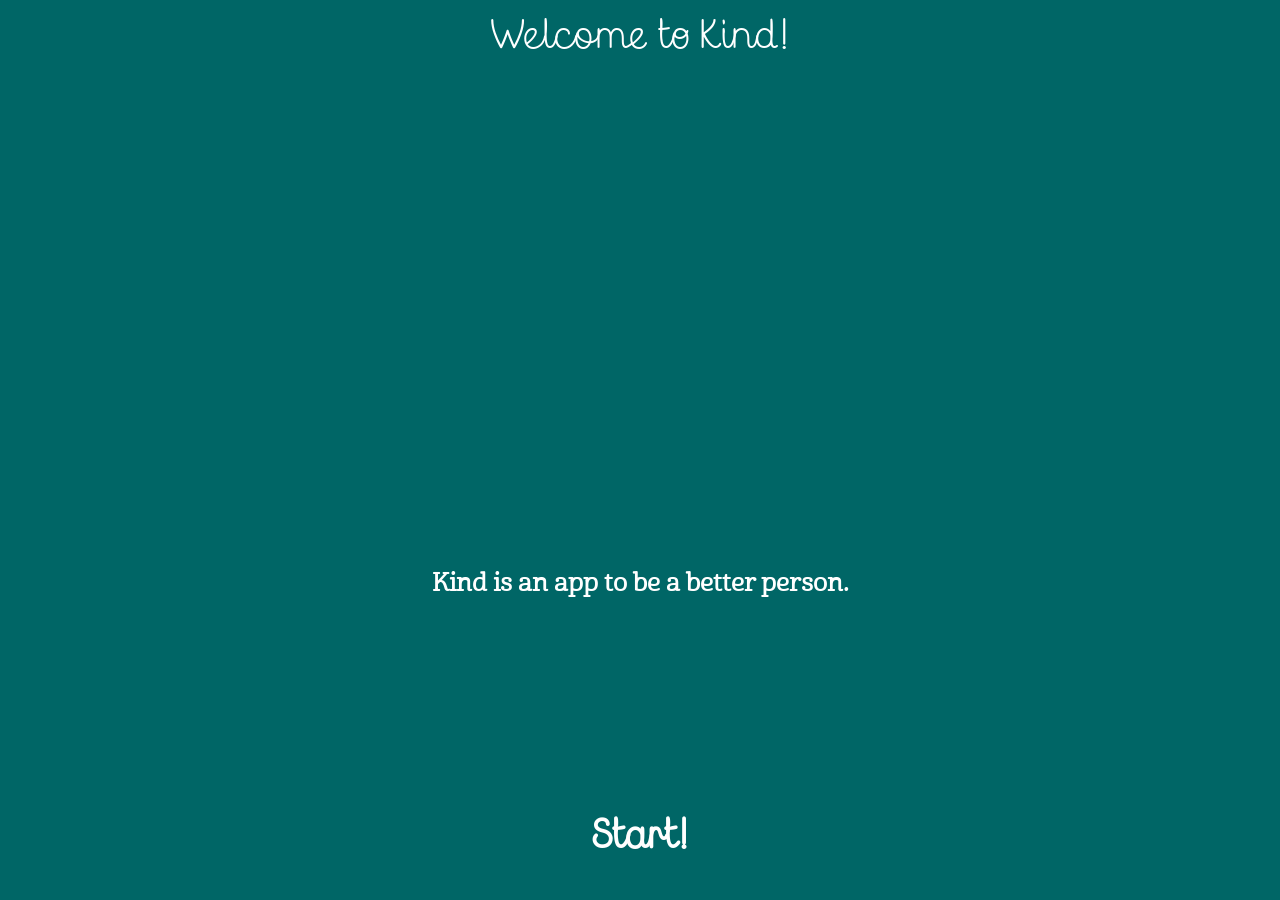
==== Kind/www/index.html @ f3af145a "Kind app" ====
<!DOCTYPE html>
<!--
    Copyright (c) 2012-2014 Adobe Systems Incorporated. All rights reserved.

    Licensed to the Apache Software Foundation (ASF) under one
    or more contributor license agreements.  See the NOTICE file
    distributed with this work for additional information
    regarding copyright ownership.  The ASF licenses this file
    to you under the Apache License, Version 2.0 (the
    "License"); you may not use this file except in compliance
    with the License.  You may obtain a copy of the License at

    http://www.apache.org/licenses/LICENSE-2.0

    Unless required by applicable law or agreed to in writing,
    software distributed under the License is distributed on an
    "AS IS" BASIS, WITHOUT WARRANTIES OR CONDITIONS OF ANY
     KIND, either express or implied.  See the License for the
    specific language governing permissions and limitations
    under the License.
-->
<html>
    <head>
        <meta charset="utf-8" />
        <meta name="format-detection" content="telephone=no" />
        <meta name="msapplication-tap-highlight" content="no" />
        
        <!-- WARNING: for iOS 7, remove the width=device-width and height=device-height attributes. See https://issues.apache.org/jira/browse/CB-4323 -->
        <meta name="viewport" content="user-scalable=no, initial-scale=1, maximum-scale=1, minimum-scale=1, target-densitydpi=device-dpi" />
        <link rel="stylesheet" type="text/css" href="css/index.css" />
		<link rel="stylesheet" type="text/css" href="css/theme.css" />
        <link rel="stylesheet" type="text/css" href="css/experience.css" />
<link rel="stylesheet" type="text/css" href="fonts/MyFontsWebfontsKit.css">

		 <script type="text/javascript" src="js/jQuery/base.js"></script>
        <script type="text/javascript" src="js/ratchet.js"></script>
        <script type="text/javascript" src="js/sound.js"></script>

        <title>Kind</title>
    </head>
    <body>
    
    <audio id = "panelSound">
	<source src="panel.mp3"></source>
	</audio>
    
    <audio id = "movingSound">
	<source src="moving.mp3"></source>
	</audio>

    <audio id = "newlevelSound">
	<source src="newlevel.wav"></source>
	</audio>
    
       <section id = "welcome">
		<h1 class="thetitle2 CursiveScript" style = "width: 100%; text-align: center;">Welcome to Kind!</h1>
		<h3 class="supremer">Kind is an app to be a better person.</h3>
          <h3 class="buttOn levelpassinggroup nextnavigator" id = "mnBtn">Start!</h3>

   </section>

   <section class = "rn" id = "registration">
		<h1 class="thetitle2 CursiveScript" style = "width: 100%; text-align: center;">What's your name?</h1>
<br>
<br>
<br>        
        <form id="formal">
        <input type = "text" id = "username"/>
        <h3 class="buttOn levelpassinggroup nextnavigator" id = "go">Next!</h3>
  </form>

   </section>
      <section class = "rn" id = "tutorial">
		<h1>Tutorial!</h1>
        

   </section>
      <section class = "rn" id = "nowgogo">
		<h1>Register!</h1>

   </section>
   
   
   
   
   
   <!------------------------------------------------------------------------------------------------------------------------------------------------>
   <!------------------------------------------------------------------------------------------------------------------------------------------------>
   <!------------------------------------------------------------------------------------------------------------------------------------------------>
   
   
   
   
   <section id = "theaddingcentral" >
        	<h1 class="thetitlo CursiveScript levelpassinggroup" id = "saymeit"> New activity!  <acronym class="icon icon-close" id = "cancelAddProcess"></acronym>
</h1>
		<div id = "textfields">

        <form id = "former">
        	<span style="margin: 0 0 0 20px; ">Title:</span> <input type = "text" id = "actitle" width="75%" maxlength = "20">
        	<span style="margin: 0 0 0 20px; ">Description:</span> <textarea type = "text" id = "actdescription" style = "height: 60px !important;" size = "52" maxlength = "52"></textarea>
        	<span style="margin: 0 0 0 20px; ">Inspiration (optional):</span> <textarea type = "text" id = "actinspiration" style = "height: 90px !important;" size = "78" maxlength = "78"></textarea>
        </form>
                <h3 class = "buttOn levelpassinggroup" id ="nextAddProcessContainer" ><acronym id = "nextAddProcess">Next!</acronym></h3>
        
        </div>
        
        <div id="smiledecider">
             <h1 class="Cabrito-NorReg levelpassinggroup" id = "boson"><b id = "numa"></b> Smiles!</h1>
            <div id = "rangecentrer"><input type="range" min="2" max="50" value="2" id="range" step="1"/>        </div>   
                            <h3 class = "buttOn levelpassinggroup" id ="nextAddProcessContainer" ><acronym id = "bextAddProcess">Next!</acronym></h3>
 
        </div>
        <div id="confirmer">
        	<h4 class = "levelpassinggroup textoflevelpassingo Cabrito" id = "titleconfirmer">You're now on the next level of kindness!</h4>
            <h4 class = "levelpassinggroup textoflevelpassingo Cabrito" id = "descriptionconfirmer">You're now on the next level of kindness!</h4>
            <h4 class = "levelpassinggroup textoflevelpassingo Cabrito" id = "inspirationconfirmer">You're now on the next level of kindness!</h4>
            <h4 class = "levelpassinggroup textoflevelpassingo Cabrito" id = "smileconfirmer">You're now on the next level of kindness!</h4>
                <h3 class = "buttOn levelpassinggroup" id ="nextAddProcessContainer" ><acronym id = "savethisactivity">Go!</acronym></h3>

        </div>

    </section>
   <section id = "addnewbefo" >
    
    <!-- ^^^^^^^^^^^^^^^^^^^^^^^^^^^^^^^^^^^^^^^^^ -->
                    <div class="slide">
        	<div class = "spcontainer">

    
    <span class = "headinger panelo CursiveScript">A new activity</span></div>

  <div class = "fixeds">
    <span class="headinger for Cabrito-NorReg" id = "forer1">for a cool <b>Santiago</b></span>
    <div id = "progress1">
    <div id="bar1"></div>
    </div>
    <div id = "smilecounter1" class = "Cabrito-NorReg"><div id = "theofirst1">59 of 70 Smiles</div><div id = "theosecond1">Level 5</div></div>
    </div>
    
    
    
    
    
                <div class="space"></div>
            <div class="contentto"  id = "b">
<!--
<h3 class="buttOn makeMyDay"><span class = "makeMyDayInsider CursiveScript" >+ Add new!</span></h3>
 -->
            </div>
            </div>
            </div>
    
  
    
    
    
    
</section>
   <section id = "changeactivitybefo" >
    
    <!-- ^^^^^^^^^^^^^^^^^^^^^^^^^^^^^^^^^^^^^^^^^ -->
                    <div class="slide">
        	<div class = "spcontainer" id = "fifi">

    
    <span class = "headinger panelo CursiveScript">Be kind</span></div>

  <div class = "fixeds">
    <span class="headinger for Cabrito-NorReg" id = "forer3">for a cool <b>Santiago</b></span>
    <div id = "progress3">
    <div id="bar3"></div>
    </div>
    <div id = "smilecounter3" class = "Cabrito-NorReg"><div id = "theofirst3">59 of 70 Smiles</div><div id = "theosecond3">Level 5</div></div>
    </div>
    
    
    
    
    
                <div class="space"></div>
            <div class="contentto"  id = "aS">
<!--
<h3 class="buttOn makeMyDay"><span class = "makeMyDayInsider CursiveScript" >+ Add new!</span></h3>
 -->
            </div>
            </div>
            </div>
    
  
    
    
    
    
</section>

   <!--
   <section class = "rn" id = "newactivity">


   </section>
   -->
   <section class = "activityDO" id = "activityDO"  >
        <div>
        
        <h3 class="thetitle2 CursiveScript levelpassinggroup" id = "ttitle">Have you smiled?</h3>
        
        <h4 class = "levelpassinggroup textoflevelpassing Cabrito" id = "tinsiration"><i>A smile is a pile!</i> Smile to the next person you see!</h4>
        <h3 class = "buttOn levelpassinggroup" id = "yesimdone">Yes!</h3>
        <h3 class = "buttOn levelpassinggroup" id = "justcancel">cancel</h3>
        
        </div>

   </section>

<section class="freshsmiles" id = "freshsmiles">

<h3 class="thetitle CursiveScript levelpassinggroup" id = "smilesjustearnt"></h3>
<h4 class = "levelpassinggroup textoflevelpassing Cabrito" id = "thesmileinspiration"></h4>

<h3 class = "buttOn ok" id = "ok">Ok!</h3>

</section>
<section class="smiler" id="smiler" style=" height: 100%; width: 100%; position: absolute; top: 0;">





<div id = "levelpassedcontainter">

<div id = "congratulationsover-levelpassing" >

<h3 class="thetitle CursiveScript levelpassinggroup">Congratulations!</h3>

<h4 class = "levelpassinggroup textoflevelpassing Cabrito">You're now on the next level of kindness!</h4>
<h3 class = "buttOn levelpassinggroup nextnavigator">Next!</h3>

</div>


<div id = "content-levelpassing">
<h3 class="thetitle CursiveScript levelpassinggroup" id = "thelevelidentifier"></h3>
<h4 class = "levelpassinggroup textoflevelpassing Cabrito" id = "theonequote"></h4>
<div id="colorsoflevelpassing">
    <div class="colore" id = "colore1"></div>
    <div class="colore" id = "colore2"></div>
    <div class="colore" id = "colore3"></div>
    <div class="colore"id = "colore4"></div>
</div>
<h3 class = "buttOn levelpassinggroup nextnavigator">Go!</h3>
</div>

</div>







</section>
<section class="content" id = "mainApp">

   
   
   
   
   
   
   
   
<div id="main">
<div class="slider" id = "slider">
<div class="slide-group">
        <div class="slide" >
        	<div class = "spcontainer" id= "aP">
            
            <span class = "headinger panel CursiveScript" >Be kind</span></div>
            <div class="space"></div>
            <div class="contentt" id = "a">
            
            
            	<div class = "centregus">
                <div class="titleSpace">
             	<h1 class="Cabrito-NorReg Acttt"><span class = "ActttInsider" id = "offActivity">Share an<br>anecdote.</span></h1>
          		<h3 class="Cabrito-NorReg Smilesss"><span class = "SmilesssInsider">for <b class = "number" id = "offNumber">14</b> Smiles</span></h3>
                </div>
                <div class = "actionButtons">
            
				<h3 class = "buttOn" id = "doThisActivity"><span class = "doThisActivityInsider" id = "doThisActivityOffline">Do this!</span></h3>
               				<h3 class = "buttOn changeActivity"><span class= "changeActivityInsider" id = ""><label id="changeActivityOffline">other</label></span></h3>

            	</div>
            	</div>
            
            </div>

       
		</div>
                <div class="slide">
        	<div class = "spcontainer">
            
            <span class = "headinger panelo CursiveScript">A new activity</span></div>
            <div class="space"></div>
            <div class="contentt"  id = "b2">

<h3 class="buttOn makeMyDay"><span class = "makeMyDayInsider CursiveScript" id = "adder">+ Add new!</span></h3>
            </div>
            </div>

                <div class="slide" >
        	<div class = "spcontainer" id = "dP">
            
            <span class = "headinger panelo CursiveScript">A kind quote</span></div>
            <div class="space"></div>
            <div class="contentt" id = "c">
            	<div class = "centregus">
				<div class="quotings Cabrito-NorReg" id = "quotings"></div>
				<div class="author Cabrito-NorReg alignright" id = "author">- J.K Rowling XIV</div>
		


            </div>
            </div>

       
		</div>
        
            </div>
</div>
</div>


 <div class = "fixeds">
    <span class="headinger for Cabrito-NorReg" id = "forer2">for a cool <b>Santiago</b></span>
    <div id = "progress2">
    <div id="bar2"></div>
    </div>
    <div id = "smilecounter2" class = "Cabrito-NorReg"><div id = "theofirst2">59 of 70 Smiles</div><div id="theosecond2">Level 5</div></div>
    </div>
    
    
    
    
    
    
    
    
    
    
    
</section>

        <script type="text/javascript" src="cordova.js"></script>
        <script type="text/javascript" src="js/index.js"></script><script type="text/javascript">
            app.initialize();
        </script>
    </body>
</html>
---- Kind/www/css/index.css ----
html{
 -webkit-touch-callout: none;
    -webkit-user-select: none;
    -khtml-user-select: none;
    -moz-user-select: none;
    -ms-user-select: none;
    user-select: none;
	word-wrap: break-word;


}
body{
	width: 100%;
	height: 100%;
	overflow: hidden;
}
.supremer{
	margin-top: 40%;
	text-align: center;
	font-size: 25px;
	font-weight: bold;
	font-family: Cabrito-NorReg;
}
.levelpassinggroup{
	text-align:center;
	font-size: 20px;
}

.CursiveScriptLight { 
	font-family: CursiveScriptLight;
	font-weight: normal;
	font-style: normal;
}
.CursiveScript { 
	font-family: CursiveScript;
	font-weight: normal;
	font-style: normal;
}
.Cabrito-NorReg { 
	font-family: Cabrito-NorReg;
	font-weight: normal;
	font-style: normal;
}
.textoflevelpassing{
	margin-top: 15%;
	font-size: 30px;
	font-weight: bold;
		font-family: Cabrito-NorReg;
}
.textoflevelpassingo{
	margin-top: 17%;
	font-size: 20px;
	font-weight: bold;
		font-family: Cabrito-NorReg;
}
#tinsiration{
	margin-top: 10%;
	font-size: 25px;
}
.colore{
	display: inline-block;
	width: 60px;
	height: 60px;
	margin: 0 8px;
	margin-top:  30px;
	border-radius: 35px;
	border: 3px solid white;
}
#colorsoflevelpassing{
	width: 100%;
	height: 160px;
}
#thelevelidentifier{
	font-size: 75px;
}
.nextnavigator, .ok{
	position: absolute;
	bottom: 30px;
	width: 100%;
	font-size: 40px !important;
	text-align: center;
	padding-top: 10px;
}
#yesimdone{
	position: absolute;
	bottom: 85px;
	width: 100%;
	font-size: 65px;
	text-align: center;
	padding-top: 10px;
	margin-bottom: 10px;
}
#justcancel{
	position: absolute;
	bottom: 30px;
	width: 100%;
	font-size: 40px;
	text-align: center;
	padding-top: 10px;

}
.thetitle{
	/* padding-top: 3px; */
	font-size: 40px;
	padding-top: 28px;
}
#boson{
	font-size: 60px;
	width: 100%;
	margin: 0 auto;
	position: absolute;
	top: 40%;
}
::-webkit-input-placeholder { /* WebKit browsers */
    color:    black;
}
.thetitlo{
	padding-top: 3px;
	font-size: 30px;
	margin-top: 0;
	padding-top: 20px;
}
#former{
	margin-top: 20px;
}
#nextAddProcessContainer{
	position: absolute;
	bottom: 40px;
display: block;
	width: 100%;
	margin: 0 auto;
	
}
#nextAddProcess, #bextAddProcess, #savethisactivity{
		font-size: 30px;

}
#rangecentrer{
	position: absolute;
	text-align: center;
	width: 90%;
	margin: 0 auto !important;
	bottom: 20%;
}
#range{
}
.thetitle2{
	/* padding-top: 3px;*/
	font-size: 40px;
	padding-top: 20px;
}
#smilesjustearnt{
	padding-top:5%;
	font-size: 60px; 
}
#thesmileinspiration{
		margin-top: 40%;
	font-size: 30px;
}
/********************************!!!!****************************************/
.titleSpace{
	position: absolute;
	width: 100%;
	top: 38%;
	}

.buttOn{
	font-family: CursiveScript;
	font-size: 18px;
}
.changeActivity{
	margin-top:11px;
}
span{
	display: block;
}
footer{
	text-align: center;
	width: 100%;
	height: 10%;
	border-top: solid #999 1px;
	position: absolute;
	bottom: 0;
	background: white;
}
.headinger{
	font-size: 26px;
	text-align: center;
	z-index: 10;
	margin: 5px 0;
}
.hea{
	font-size: 30px;
	text-align: center;
	z-index: 10;
	margin: 5px 0;
	line-height: 100%;
}

.for{
	/* font-style: italic; */
	  line-height: 100%;
}
#leveldescriptor{
	width: 70%;
	height: 120px;
	background: lightgreen;
	margin-top:10%;
	margin: 0 auto;
}
.panel{
	padding-top: 10px;
	font-weight: bold;
	font-size:33px;

}
.panelo{
	padding-top: 10px;
	font-weight: bold;
	font-size:33px;
}
#aP{
	background: #FFF;
	position:absolute;
	right: 0;
	width: 492px;
}
.alignleft {
	float: left;
}
.alignright {
	float: right;
}

#quotings{
	font-size: 23px;
	width: 100%;
	text-align: center;
	margin-top: 13%;
	line-height: 100%;
	font-style: italic;
}
.panel{
	padding-left: 35%;
}
#author{
	margin: 46px 0 0 0;
	font-size: 20px;
}
#dP{
	background: #FFF;
	width: 500px;
	border-top: solid 2px #fff;
}
#dP .panelo{
	padding-right: 35%;
}


#progress1, #progress2, #progress3{
	width: 100%;
	height: 30px;
	background: lightgray; 
}
.spcontainer{
	height: 10%;
	background: white;
		font-family: Cabrito-NorReg;

}
#bar1, #bar2, #bar3{
	width: 80.8%;
	height: 100%;
	border-radius: 0 100px 100px 0;
}
#main{
	width: 100%;
	height: 100%;
}
.slide{
}
.slider, .slide-group, .slide{
	    display: block;
    vertical-align: top;

		width: 100%;
		height: 100%;
		background: white;
}
.space{
width: 100%;
height: 19%;
background: white;
}
.contentt{
	padding-top: 35px;
	height: 72%;
	width : 100%;
}
.contentto{
	position: absolute;
	z-index: 3;
	bottom: 0;
	
	height: 68.3%; /* 69% */
	
	width : 100%;
}
#cancelAddProcess{
	font-size: 20px;
}
#theaddingcentral, #activityDO, #freshsmiles{
	width: 100%;
	height: 100%;
}
#activityDO, #freshsmiles{
	/* margin-top: -24px !important;*/
}
#a{
	height: 100%;
}

#forer{
}
#bar{
}
#a{
}
#b{
	}
#c{
}
#d{
		
}
.f{
	font-size: 15px;
}
#ACT{
	font-size: 40px;
}

.fixeds{
	z-index: 1;
position: absolute;
display: block;
text-align: center;
width: 100%;
top: 8.7%;
background: white;
height: 22%;
}  
input[type="text"], textarea{
	background-color: inherit !important;
	width: 90% !important;
	margin:0 auto 20px auto !important;
	display: block;
}
#smilecounter1,#smilecounter2,#smilecounter3, #levelcounter{
	padding: 11px;
	font-size:19px;
}

#mainApp, #nointernet, #registration, #welcome, #smiler, #activityDO, #addnewbefo, #changeactivitybefo{
	display: none;
}
#welcome, #registration{
	width: 100%;
	height: 100%;
}

#welcome{
	
	background: #066;
	color: white;
}
#registration{
	background: brown;
	color: white;
}
#theaddingcentral{
position: absolute;
top: 0;
width: 100%;
height: 100%;
}
#textfields{

}
h1{
	font-size: 2em;
}
.Acttt{
	position: absolute;
	top: 37%;
	width: 100%;
	
      min-height:100px;
	
} .ActttInsider{
	margin: 0 auto;
	font-weight: bold;
	padding-top: 2px;
	text-align:center;
	
}

.Smilesss{
	position: absolute;
		width: 100%;
	top: 78px;
	padding-top: 2px;
	
} .SmilesssInsider{
	margin: 0 auto;
		padding-top: 2px;

	text-align: center;

}
.makeMyDay{
	position: absolute;
	width: 100%;
	top: 60%;

} .makeMyDayInsider{
	margin: 0 auto;
	text-align: center;
		font-size: 46px;
}
.newActivity{
	position: absolute;
	width: 100%;
	top: 40%;

} .newActivityInsider{
	margin: 0 auto;
	text-align: center;
		font-size: 35px;
}
.manage{
	position: absolute;
	width: 100%;
	top: 55%;

} .manageInsider{
	margin: 0 auto;
	text-align: center;
		font-size: 35px;
}
.settings{
	position: absolute;
	width: 100%;
	top: 70%;

} .settingsInsider{
	margin: 0 auto;
	text-align: center;
		font-size: 35px;
}
.howto{
	position: absolute;
	width: 100%;
	top: 85%;

} .howtoInsider{
	margin: 0 auto;
	text-align: center;
		font-size: 35px;
}

.savedActs{
	position: absolute;
	width: 100%;
	bottom: 3%;

} .savedActsInsider{
	margin: 0 auto;
	text-align: center;
		font-size: 27px;
}
.slide{
	word-wrap: break-word;
}
.icono{
	height: 70px;
	width: 70px;
	text-align: center;
	font-size: 50px;
	border: solid #000 1px;
	border-radius: 50%;
	position: relative;

}
.a{
	left: 100px;
}
#theButtonArea{
	width: 500px;
	height: 500px;
}
.div{  
	margin: auto;
}
/********************************!!!!****************************************/
.actionButtons{
	position: absolute;
	bottom: 7%;
	width: 100%;
	text-align:center;
}
.doThisActivityInsider{
	font-size: 45px;
	margin: 0 auto;
	
	padding-bottom: 15px;

}

.changeActivityInsider{
		font-size: 39px;
		margin: 0 auto;

}
input[type="range"]{
	-webkit-appearance: none;
    background: #b8b7b8;
    width: 200px;
    height: 4px;
    border-radius: 4px;
    position: relative;
    background-image: -webkit-gradient(
        linear,
        left top,
        right top,
        color-stop(0.2, #007aff),
        color-stop(0.2, #b8b7b8)
    );
}

input[type="range"]::-webkit-slider-thumb{
	-webkit-appearance: none;
	background-color: #666;
	width: 20px;
	height: 20px;
	border-radius: 50%;
	background: #fff;
	box-shadow: 0px 2px 4px rgba(0,0,0,.2);
  cursor: pointer;
}
---- Kind/www/css/theme.css ----
/*!
 * =====================================================
 * Ratchet v2.0.2 (http://goratchet.com)
 * Copyright 2014 Connor Sears
 * Licensed under MIT (https://github.com/twbs/ratchet/blob/master/LICENSE)
 *
 * v2.0.2 designed by @connors.
 * =====================================================
 */

/*! normalize.css v3.0.1 | MIT License | git.io/normalize */
html {
  font-family: sans-serif;
  -webkit-text-size-adjust: 100%;
      -ms-text-size-adjust: 100%;
}

body {
  margin: 0;
}

article,
aside,
details,
figcaption,
figure,
footer,
header,
hgroup,
main,
nav,
section,
summary {
  display: block;
}

audio,
canvas,
progress,
video {
  display: inline-block;
  vertical-align: baseline;
}

audio:not([controls]) {
  display: none;
  height: 0;
}

[hidden],
template {
  display: none;
}

a {
  background: transparent;
}

a:active,
a:hover {
  outline: 0;
}

abbr[title] {
  border-bottom: 1px dotted;
}

b,
strong {
  font-weight: bold;
}

dfn {
  font-style: italic;
}

h1 {
  margin: .67em 0;
  font-size: 2em;
}

mark {
  color: #000;
  background: #ff0;
}

small {
  font-size: 80%;
}

sub,
sup {
  position: relative;
  font-size: 75%;
  line-height: 0;
  vertical-align: baseline;
}

sup {
  top: -.5em;
}

sub {
  bottom: -.25em;
}

img {
  border: 0;
}

svg:not(:root) {
  overflow: hidden;
}

figure {
  margin: 1em 40px;
}

hr {
  height: 0;
  -moz-box-sizing: content-box;
       box-sizing: content-box;
}

pre {
  overflow: auto;
}

code,
kbd,
pre,
samp {
  font-family: monospace, monospace;
  font-size: 1em;
}

button,
input,
optgroup,
select,
textarea {
  margin: 0;
  font: inherit;
  color: inherit;
}

button {
  overflow: visible;
}

button,
select {
  text-transform: none;
}

button,
html input[type="button"],
input[type="reset"],
input[type="submit"] {
  -webkit-appearance: button;
  cursor: pointer;
}

button[disabled],
html input[disabled] {
  cursor: default;
}

button::-moz-focus-inner,
input::-moz-focus-inner {
  padding: 0;
  border: 0;
}

input {
  line-height: normal;
}

input[type="checkbox"],
input[type="radio"] {
  box-sizing: border-box;
  padding: 0;
}

input[type="number"]::-webkit-inner-spin-button,
input[type="number"]::-webkit-outer-spin-button {
  height: auto;
}

input[type="search"] {
  -webkit-box-sizing: content-box;
     -moz-box-sizing: content-box;
          box-sizing: content-box;
  -webkit-appearance: textfield;
}

input[type="search"]::-webkit-search-cancel-button,
input[type="search"]::-webkit-search-decoration {
  -webkit-appearance: none;
}

fieldset {
  padding: .35em .625em .75em;
  margin: 0 2px;
  border: 1px solid #c0c0c0;
}

legend {
  padding: 0;
  border: 0;
}

textarea {
  overflow: auto;
}

optgroup {
  font-weight: bold;
}

table {
  border-spacing: 0;
  border-collapse: collapse;
}

td,
th {
  padding: 0;
}

* {
  -webkit-box-sizing: border-box;
     -moz-box-sizing: border-box;
          box-sizing: border-box;
}

body {
  position: fixed;
  top: 0;
  right: 0;
  bottom: 0;
  left: 0;
  font-family: "Helvetica Neue", Helvetica, sans-serif;
  font-size: 17px;
  line-height: 21px;
  color: #000;
  background-color: #fff;
}

a {
  color: #428bca;
  text-decoration: none;

  -webkit-tap-highlight-color: transparent;
}
a:active {
  color: #3071a9;
}

.content {
  position: absolute;
  top: 0;
  right: 0;
  bottom: 0;
  left: 0;
  overflow: auto;
  -webkit-overflow-scrolling: touch;
  background-color: #fff;
}

.content > * {
  -webkit-transform: translateZ(0);
      -ms-transform: translateZ(0);
          transform: translateZ(0);
}

.bar-nav ~ .content {
  padding-top: 44px;
}

.bar-header-secondary ~ .content {
  padding-top: 88px;
}

.bar-footer ~ .content {
  padding-bottom: 44px;
}

.bar-footer-secondary ~ .content {
  padding-bottom: 88px;
}

.bar-tab ~ .content {
  padding-bottom: 50px;
}

.bar-footer-secondary-tab ~ .content {
  padding-bottom: 94px;
}

.content-padded {
  margin: 10px;
}

.pull-left {
  float: left;
}

.pull-right {
  float: right;
}

.clearfix:before, .clearfix:after {
  display: table;
  content: " ";
}
.clearfix:after {
  clear: both;
}

h1, h2, h3, h4, h5, h6 {
  margin-top: 0;
  margin-bottom: 10px;
  line-height: 1;
}

h1, .h1 {
  font-size: 36px;
}

h2, .h2 {
  font-size: 30px;
}

h3, .h3 {
  font-size: 24px;
}

h4, .h4 {
  font-size: 18px;
}

h5, .h5 {
  margin-top: 20px;
  font-size: 14px;
}

h6, .h6 {
  margin-top: 20px;
  font-size: 12px;
}

p {
  margin-top: 0;
  margin-bottom: 10px;
  font-size: 14px;
  color: #777;
}

.btn {
  position: relative;
  display: inline-block;
  padding: 6px 8px 7px;
  margin-bottom: 0;
  font-size: 12px;
  font-weight: 400;
  line-height: 1;
  color: #333;
  text-align: center;
  white-space: nowrap;
  vertical-align: top;
  cursor: pointer;
  background-color: white;
  border: 1px solid #ccc;
  border-radius: 3px;
}
.btn:active, .btn.active {
  color: inherit;
  background-color: #ccc;
}
.btn:disabled, .btn.disabled {
  opacity: .6;
}

.btn-primary {
  color: #fff;
  background-color: #428bca;
  border: 1px solid #428bca;
}
.btn-primary:active, .btn-primary.active {
  color: #fff;
  background-color: #3071a9;
  border: 1px solid #3071a9;
}

.btn-positive {
  color: #fff;
  background-color: #5cb85c;
  border: 1px solid #5cb85c;
}
.btn-positive:active, .btn-positive.active {
  color: #fff;
  background-color: #449d44;
  border: 1px solid #449d44;
}

.btn-negative {
  color: #fff;
  background-color: #d9534f;
  border: 1px solid #d9534f;
}
.btn-negative:active, .btn-negative.active {
  color: #fff;
  background-color: #c9302c;
  border: 1px solid #c9302c;
}

.btn-outlined {
  background-color: transparent;
}
.btn-outlined.btn-primary {
  color: #428bca;
}
.btn-outlined.btn-positive {
  color: #5cb85c;
}
.btn-outlined.btn-negative {
  color: #d9534f;
}
.btn-outlined.btn-primary:active, .btn-outlined.btn-positive:active, .btn-outlined.btn-negative:active {
  color: #fff;
}

.btn-link {
  padding-top: 6px;
  padding-bottom: 6px;
  color: #428bca;
  background-color: transparent;
  border: 0;
}
.btn-link:active, .btn-link.active {
  color: #3071a9;
  background-color: transparent;
}

.btn-block {
  display: block;
  width: 100%;
  padding: 15px 0;
  margin-bottom: 10px;
  font-size: 18px;
}

input[type="submit"],
input[type="reset"],
input[type="button"] {
  width: 100%;
}

.btn .badge {
  margin: -2px -4px -2px 4px;
  font-size: 12px;
  background-color: rgba(0, 0, 0, .15);
}

.btn .badge-inverted,
.btn:active .badge-inverted {
  background-color: transparent;
}

.btn-primary:active .badge-inverted,
.btn-positive:active .badge-inverted,
.btn-negative:active .badge-inverted {
  color: #fff;
}

.btn-block .badge {
  position: absolute;
  right: 0;
  margin-right: 10px;
}

.btn .icon {
  font-size: inherit;
}

.bar {
  position: fixed;
  right: 0;
  left: 0;
  z-index: 10;
  height: 44px;
  padding-right: 10px;
  padding-left: 10px;
  background-color: white;
  border-bottom: 1px solid #ddd;

  -webkit-backface-visibility: hidden;
          backface-visibility: hidden;
}

.bar-header-secondary {
  top: 44px;
}

.bar-footer {
  bottom: 0;
}

.bar-footer-secondary {
  bottom: 44px;
}

.bar-footer-secondary-tab {
  bottom: 50px;
}

.bar-footer,
.bar-footer-secondary,
.bar-footer-secondary-tab {
  border-top: 1px solid #ddd;
  border-bottom: 0;
}

.bar-nav {
  top: 0;
}

.title {
  position: absolute;
  display: block;
  width: 100%;
  padding: 0;
  margin: 0 -10px;
  font-size: 17px;
  font-weight: 500;
  line-height: 44px;
  color: #000;
  text-align: center;
  white-space: nowrap;
}

.title a {
  color: inherit;
}

.bar-tab {
  bottom: 0;
  display: table;
  width: 100%;
  height: 50px;
  padding: 0;
  table-layout: fixed;
  border-top: 1px solid #ddd;
  border-bottom: 0;
}
.bar-tab .tab-item {
  display: table-cell;
  width: 1%;
  height: 50px;
  color: #929292;
  text-align: center;
  vertical-align: middle;
}
.bar-tab .tab-item.active, .bar-tab .tab-item:active {
  color: #428bca;
}
.bar-tab .tab-item .icon {
  top: 3px;
  width: 24px;
  height: 24px;
  padding-top: 0;
  padding-bottom: 0;
}
.bar-tab .tab-item .icon ~ .tab-label {
  display: block;
  font-size: 11px;
}

.bar .btn {
  position: relative;
  top: 7px;
  z-index: 20;
  padding: 6px 12px 7px;
  margin-top: 0;
  font-weight: 400;
}
.bar .btn.pull-right {
  margin-left: 10px;
}
.bar .btn.pull-left {
  margin-right: 10px;
}

.bar .btn-link {
  top: 0;
  padding: 0;
  font-size: 16px;
  line-height: 44px;
  color: #428bca;
  border: 0;
}
.bar .btn-link:active, .bar .btn-link.active {
  color: #3071a9;
}

.bar .btn-block {
  top: 6px;
  padding: 7px 0;
  margin-bottom: 0;
  font-size: 16px;
}

.bar .btn-nav.pull-left {
  margin-left: -5px;
}
.bar .btn-nav.pull-left .icon-left-nav {
  margin-right: -3px;
}
.bar .btn-nav.pull-right {
  margin-right: -5px;
}
.bar .btn-nav.pull-right .icon-right-nav {
  margin-left: -3px;
}

.bar .icon {
  position: relative;
  z-index: 20;
  padding-top: 10px;
  padding-bottom: 10px;
  font-size: 24px;
}
.bar .btn .icon {
  top: 3px;
  padding: 0;
}
.bar .title .icon {
  padding: 0;
}
.bar .title .icon.icon-caret {
  top: 4px;
  margin-left: -5px;
}

.bar input[type="search"] {
  height: 29px;
  margin: 6px 0;
}

.bar .segmented-control {
  top: 7px;
  margin: 0 auto;
}

.badge {
  display: inline-block;
  padding: 2px 9px 3px;
  font-size: 12px;
  line-height: 1;
  color: #333;
  background-color: rgba(0, 0, 0, .15);
  border-radius: 100px;
}
.badge.badge-inverted {
  padding: 0 5px 0 0;
  background-color: transparent;
}

.badge-primary {
  color: #fff;
  background-color: #428bca;
}
.badge-primary.badge-inverted {
  color: #428bca;
}

.badge-positive {
  color: #fff;
  background-color: #5cb85c;
}
.badge-positive.badge-inverted {
  color: #5cb85c;
}

.badge-negative {
  color: #fff;
  background-color: #d9534f;
}
.badge-negative.badge-inverted {
  color: #d9534f;
}

.card {
  margin: 10px;
  overflow: hidden;
  background-color: white;
  border: 1px solid #ddd;
  border-radius: 6px;
}

.card .table-view {
  margin-bottom: 0;
  border-top: 0;
  border-bottom: 0;
}
.card .table-view .table-view-divider:first-child {
  top: 0;
  border-top-left-radius: 6px;
  border-top-right-radius: 6px;
}
.card .table-view .table-view-divider:last-child {
  border-bottom-right-radius: 6px;
  border-bottom-left-radius: 6px;
}

.card .table-view-cell:last-child {
  border-bottom: 0;
}

.table-view {
  padding-left: 0;
  margin-top: 0;
  margin-bottom: 15px;
  list-style: none;
  background-color: #fff;
  border-top: 1px solid #ddd;
  border-bottom: 1px solid #ddd;
}

.table-view-cell {
  position: relative;
  padding: 11px 65px 11px 15px;
  overflow: hidden;
  border-bottom: 1px solid #ddd;
}
.table-view-cell:last-child {
  border-bottom: 0;
}
.table-view-cell > a:not(.btn) {
  position: relative;
  display: block;
  padding: inherit;
  margin: -11px -65px -11px -15px;
  overflow: hidden;
  color: inherit;
}
.table-view-cell > a:not(.btn):active {
  background-color: #eee;
}
.table-view-cell p {
  margin-bottom: 0;
}

.table-view-divider {
  padding-top: 6px;
  padding-bottom: 6px;
  padding-left: 15px;
  margin-top: -1px;
  margin-left: 0;
  font-weight: 500;
  color: #999;
  background-color: #fafafa;
  border-top: 1px solid #ddd;
  border-bottom: 1px solid #ddd;
}

.table-view .media,
.table-view .media-body {
  overflow: hidden;
}

.table-view .media-object.pull-left {
  margin-right: 10px;
}
.table-view .media-object.pull-right {
  margin-left: 10px;
}

.table-view-cell > .btn,
.table-view-cell > .badge,
.table-view-cell > .toggle,
.table-view-cell > a > .btn,
.table-view-cell > a > .badge,
.table-view-cell > a > .toggle {
  position: absolute;
  top: 50%;
  right: 15px;
  -webkit-transform: translateY(-50%);
      -ms-transform: translateY(-50%);
          transform: translateY(-50%);
}
.table-view-cell .navigate-left > .btn,
.table-view-cell .navigate-left > .badge,
.table-view-cell .navigate-left > .toggle,
.table-view-cell .navigate-right > .btn,
.table-view-cell .navigate-right > .badge,
.table-view-cell .navigate-right > .toggle,
.table-view-cell .push-left > .btn,
.table-view-cell .push-left > .badge,
.table-view-cell .push-left > .toggle,
.table-view-cell .push-right > .btn,
.table-view-cell .push-right > .badge,
.table-view-cell .push-right > .toggle,
.table-view-cell > a .navigate-left > .btn,
.table-view-cell > a .navigate-left > .badge,
.table-view-cell > a .navigate-left > .toggle,
.table-view-cell > a .navigate-right > .btn,
.table-view-cell > a .navigate-right > .badge,
.table-view-cell > a .navigate-right > .toggle,
.table-view-cell > a .push-left > .btn,
.table-view-cell > a .push-left > .badge,
.table-view-cell > a .push-left > .toggle,
.table-view-cell > a .push-right > .btn,
.table-view-cell > a .push-right > .badge,
.table-view-cell > a .push-right > .toggle {
  right: 35px;
}

.content > .table-view:first-child {
  margin-top: 15px;
}

input,
textarea,
button,
select {
  font-family: "Helvetica Neue", Helvetica, sans-serif;
  font-size: 17px;
}

select,
textarea,
input[type="text"],
input[type="search"],
input[type="password"],
input[type="datetime"],
input[type="datetime-local"],
input[type="date"],
input[type="month"],
input[type="time"],
input[type="week"],
input[type="number"],
input[type="email"],
input[type="url"],
input[type="tel"],
input[type="color"] {
  width: 100%;
  height: 35px;
  -webkit-appearance: none;
  padding: 0 15px;
  margin-bottom: 15px;
  line-height: 21px;
  background-color: #fff;
  border: 1px solid #ddd;
  border-radius: 3px;
  outline: none;
}

input[type="search"] {
  -webkit-box-sizing: border-box;
     -moz-box-sizing: border-box;
          box-sizing: border-box;
  padding: 0 10px;
  font-size: 16px;
  border-radius: 20px;
}

input[type="search"]:focus {
  text-align: left;
}

textarea {
  height: auto;
}

select {
  height: auto;
  font-size: 14px;
  background-color: #f8f8f8;
  -webkit-box-shadow: inset 0 1px 1px rgba(0, 0, 0, .1);
          box-shadow: inset 0 1px 1px rgba(0, 0, 0, .1);
}

.input-group {
  background-color: #fff;
}

.input-group input,
.input-group textarea {
  margin-bottom: 0;
  background-color: transparent;
  border-top: 0;
  border-right: 0;
  border-left: 0;
  border-radius: 0;
  -webkit-box-shadow: none;
          box-shadow: none;
}

.input-row {
  height: 35px;
  overflow: hidden;
  border-bottom: 1px solid #ddd;
}

.input-row label {
  float: left;
  width: 35%;
  padding: 8px 15px;
  font-family: "Helvetica Neue", Helvetica, sans-serif;
  line-height: 1.1;
}

.input-row input {
  float: right;
  width: 65%;
  padding-left: 0;
  margin-bottom: 0;
  border: 0;
}

.segmented-control {
  position: relative;
  display: table;
  overflow: hidden;
  font-size: 12px;
  font-weight: 400;
  background-color: white;
  border: 1px solid #ccc;
  border-radius: 3px;
}
.segmented-control .control-item {
  display: table-cell;
  width: 1%;
  padding-top: 6px;
  padding-bottom: 7px;
  overflow: hidden;
  line-height: 1;
  color: #333;
  text-align: center;
  text-overflow: ellipsis;
  white-space: nowrap;
  border-left: 1px solid #ccc;
}
.segmented-control .control-item:first-child {
  border-left-width: 0;
}
.segmented-control .control-item:active {
  background-color: #eee;
}
.segmented-control .control-item.active {
  background-color: #ccc;
}

.segmented-control-primary {
  border-color: #428bca;
}
.segmented-control-primary .control-item {
  color: #428bca;
  border-color: inherit;
}
.segmented-control-primary .control-item:active {
  background-color: #cde1f1;
}
.segmented-control-primary .control-item.active {
  color: #fff;
  background-color: #428bca;
}

.segmented-control-positive {
  border-color: #5cb85c;
}
.segmented-control-positive .control-item {
  color: #5cb85c;
  border-color: inherit;
}
.segmented-control-positive .control-item:active {
  background-color: #d8eed8;
}
.segmented-control-positive .control-item.active {
  color: #fff;
  background-color: #5cb85c;
}

.segmented-control-negative {
  border-color: #d9534f;
}
.segmented-control-negative .control-item {
  color: #d9534f;
  border-color: inherit;
}
.segmented-control-negative .control-item:active {
  background-color: #f9e2e2;
}
.segmented-control-negative .control-item.active {
  color: #fff;
  background-color: #d9534f;
}

.control-content {
  display: none;
}
.control-content.active {
  display: block;
}

.popover {
  position: fixed;
  top: 55px;
  left: 50%;
  z-index: 20;
  display: none;
  width: 280px;
  margin-left: -140px;
  background-color: white;
  border-radius: 6px;
  -webkit-box-shadow: 0 0 15px rgba(0, 0, 0, .1);
          box-shadow: 0 0 15px rgba(0, 0, 0, .1);
  opacity: 0;
  -webkit-transition: all .25s linear;
     -moz-transition: all .25s linear;
          transition: all .25s linear;
  -webkit-transform: translate3d(0, -15px, 0);
      -ms-transform: translate3d(0, -15px, 0);
          transform: translate3d(0, -15px, 0);
}
.popover:before {
  position: absolute;
  top: -15px;
  left: 50%;
  width: 0;
  height: 0;
  margin-left: -15px;
  content: '';
  border-right: 15px solid transparent;
  border-bottom: 15px solid white;
  border-left: 15px solid transparent;
}
.popover.visible {
  opacity: 1;
  -webkit-transform: translate3d(0, 0, 0);
      -ms-transform: translate3d(0, 0, 0);
          transform: translate3d(0, 0, 0);
}
.popover .bar ~ .table-view {
  padding-top: 44px;
}

.backdrop {
  position: fixed;
  top: 0;
  right: 0;
  bottom: 0;
  left: 0;
  z-index: 15;
  background-color: rgba(0, 0, 0, .3);
}

.popover .btn-block {
  margin-bottom: 5px;
}
.popover .btn-block:last-child {
  margin-bottom: 0;
}

.popover .bar-nav {
  border-bottom: 1px solid #ddd;
  border-top-left-radius: 12px;
  border-top-right-radius: 12px;
  -webkit-box-shadow: none;
          box-shadow: none;
}

.popover .table-view {
  max-height: 300px;
  margin-bottom: 0;
  overflow: auto;
  -webkit-overflow-scrolling: touch;
  background-color: #fff;
  border-top: 0;
  border-bottom: 0;
  border-radius: 6px;
}

.modal {
  position: fixed;
  top: 0;
  z-index: 11;
  width: 100%;
  min-height: 100%;
  overflow: hidden;
  background-color: #fff;
  opacity: 0;
  -webkit-transition: -webkit-transform .25s, opacity 1ms .25s;
     -moz-transition:    -moz-transform .25s, opacity 1ms .25s;
          transition:         transform .25s, opacity 1ms .25s;
  -webkit-transform: translate3d(0, 100%, 0);
      -ms-transform: translate3d(0, 100%, 0);
          transform: translate3d(0, 100%, 0);
}
.modal.active {
  height: 100%;
  opacity: 1;
  -webkit-transition: -webkit-transform .25s;
     -moz-transition:    -moz-transform .25s;
          transition:         transform .25s;
  -webkit-transform: translate3d(0, 0, 0);
      -ms-transform: translate3d(0, 0, 0);
          transform: translate3d(0, 0, 0);
}

.slider {
  width: 100%;
}

.slider {
  overflow: hidden;
  background-color: #000;
}
.slider .slide-group {
  position: relative;
  font-size: 0;
  white-space: nowrap;
  -webkit-transition: all 0s linear;
     -moz-transition: all 0s linear;
          transition: all 0s linear;
}
.slider .slide-group .slide {
  display: inline-block;
  width: 100%;
  height: 100%;
  font-size: 14px;
  vertical-align: top;
}

.toggle {
  position: relative;
  display: block;
  width: 74px;
  height: 30px;
  background-color: #fff;
  border: 2px solid #ddd;
  border-radius: 20px;
  -webkit-transition-duration: .2s;
     -moz-transition-duration: .2s;
          transition-duration: .2s;
  -webkit-transition-property: background-color, border;
     -moz-transition-property: background-color, border;
          transition-property: background-color, border;
}
.toggle .toggle-handle {
  position: absolute;
  top: -1px;
  left: -1px;
  z-index: 2;
  width: 28px;
  height: 28px;
  background-color: #fff;
  border: 1px solid #ddd;
  border-radius: 100px;
  -webkit-transition-duration: .2s;
     -moz-transition-duration: .2s;
          transition-duration: .2s;
  -webkit-transition-property: -webkit-transform, border, width;
     -moz-transition-property:    -moz-transform, border, width;
          transition-property:         transform, border, width;
}
.toggle:before {
  position: absolute;
  top: 3px;
  right: 11px;
  font-size: 13px;
  color: #999;
  text-transform: uppercase;
  content: "Off";
}
.toggle.active {
  background-color: #5cb85c;
  border: 2px solid #5cb85c;
}
.toggle.active .toggle-handle {
  border-color: #5cb85c;
  -webkit-transform: translate3d(44px, 0, 0);
      -ms-transform: translate3d(44px, 0, 0);
          transform: translate3d(44px, 0, 0);
}
.toggle.active:before {
  right: auto;
  left: 15px;
  color: #fff;
  content: "On";
}
.toggle input[type="checkbox"] {
  display: none;
}

.content.fade {
  left: 0;
  opacity: 0;
}
.content.fade.in {
  opacity: 1;
}
.content.sliding {
  z-index: 2;
  -webkit-transition: -webkit-transform .4s;
     -moz-transition:    -moz-transform .4s;
          transition:         transform .4s;
  -webkit-transform: translate3d(0, 0, 0);
      -ms-transform: translate3d(0, 0, 0);
          transform: translate3d(0, 0, 0);
}
.content.sliding.left {
  z-index: 1;
  -webkit-transform: translate3d(-100%, 0, 0);
      -ms-transform: translate3d(-100%, 0, 0);
          transform: translate3d(-100%, 0, 0);
}
.content.sliding.right {
  z-index: 3;
  -webkit-transform: translate3d(100%, 0, 0);
      -ms-transform: translate3d(100%, 0, 0);
          transform: translate3d(100%, 0, 0);
}

.navigate-left:after,
.navigate-right:after,
.push-left:after,
.push-right:after {
  position: absolute;
  top: 50%;
  display: inline-block;
  font-family: Ratchicons;
  font-size: inherit;
  line-height: 1;
  color: #bbb;
  text-decoration: none;
  -webkit-transform: translateY(-50%);
      -ms-transform: translateY(-50%);
          transform: translateY(-50%);

  -webkit-font-smoothing: antialiased;
}

.navigate-left:after,
.push-left:after {
  left: 15px;
  content: '\e822';
}

.navigate-right:after,
.push-right:after {
  right: 15px;
  content: '\e826';
}

@font-face {
  font-family: Ratchicons;
  font-style: normal;
  font-weight: normal;

  src: url("../fonts/ratchicons.eot");
  src: url("../fonts/ratchicons.eot?#iefix") format("embedded-opentype"), url("../fonts/ratchicons.woff") format("woff"), url("../fonts/ratchicons.ttf") format("truetype"), url("../fonts/ratchicons.svg#svgFontName") format("svg");
}
.icon {
  display: inline-block;
  font-family: Ratchicons;
  font-size: 24px;
  line-height: 1;
  text-decoration: none;

  -webkit-font-smoothing: antialiased;
}

.icon-back:before {
  content: '\e80a';
}

.icon-bars:before {
  content: '\e80e';
}

.icon-caret:before {
  content: '\e80f';
}

.icon-check:before {
  content: '\e810';
}

.icon-close:before {
  content: '\e811';
}

.icon-code:before {
  content: '\e812';
}

.icon-compose:before {
  content: '\e813';
}

.icon-download:before {
  content: '\e815';
}

.icon-edit:before {
  content: '\e829';
}

.icon-forward:before {
  content: '\e82a';
}

.icon-gear:before {
  content: '\e821';
}

.icon-home:before {
  content: '\e82b';
}

.icon-info:before {
  content: '\e82c';
}

.icon-list:before {
  content: '\e823';
}

.icon-more-vertical:before {
  content: '\e82e';
}

.icon-more:before {
  content: '\e82f';
}

.icon-pages:before {
  content: '\e824';
}

.icon-pause:before {
  content: '\e830';
}

.icon-person:before {
  content: '\e832';
}

.icon-play:before {
  content: '\e816';
}

.icon-plus:before {
  content: '\e817';
}

.icon-refresh:before {
  content: '\e825';
}

.icon-search:before {
  content: '\e819';
}

.icon-share:before {
  content: '\e81a';
}

.icon-sound:before {
  content: '\e827';
}

.icon-sound2:before {
  content: '\e828';
}

.icon-sound3:before {
  content: '\e80b';
}

.icon-sound4:before {
  content: '\e80c';
}

.icon-star-filled:before {
  content: '\e81b';
}

.icon-star:before {
  content: '\e81c';
}

.icon-stop:before {
  content: '\e81d';
}

.icon-trash:before {
  content: '\e81e';
}

.icon-up-nav:before {
  content: '\e81f';
}

.icon-up:before {
  content: '\e80d';
}

.icon-right-nav:before {
  content: '\e818';
}

.icon-right:before {
  content: '\e826';
}

.icon-down-nav:before {
  content: '\e814';
}

.icon-down:before {
  content: '\e820';
}

.icon-left-nav:before {
  content: '\e82d';
}

.icon-left:before {
  content: '\e822';
}
---- Kind/www/css/experience.css ----
/*!
 * =====================================================
 * Ratchet v2.0.2 (http://goratchet.com)
 * Copyright 2014 Connor Sears
 * Licensed under MIT (https://github.com/twbs/ratchet/blob/master/LICENSE)
 *
 * v2.0.2 designed by @connors.
 * =====================================================
 */

a {
  color: #007aff;
}
a:active {
  color: #0062cc;
}

.content {
  background-color: #efeff4;
}

.h5, h5,
.h6, h6,
p {
  color: #8f8f94;
}

.h5, h5,
.h6, h6 {
  font-weight: normal;
  text-transform: uppercase;
}

.btn {
  color: #929292;
  background-color: rgba(247, 247, 247, .98);
  border: 1px solid #929292;
  -webkit-transition: all;
     -moz-transition: all;
          transition: all;
  -webkit-transition-timing-function: linear;
     -moz-transition-timing-function: linear;
          transition-timing-function: linear;
  -webkit-transition-duration: .2s;
     -moz-transition-duration: .2s;
          transition-duration: .2s;
}
.btn:active, .btn.active {
  color: #fff;
  background-color: #929292;
}

.btn-primary {
  color: #fff;
  background-color: #007aff;
  border: 1px solid #007aff;
}
.btn-primary:active, .btn-primary.active {
  background-color: #0062cc;
  border: 1px solid #0062cc;
}

.btn-positive {
  color: #fff;
  background-color: #4cd964;
  border: 1px solid #4cd964;
}
.btn-positive:active, .btn-positive.active {
  background-color: #2ac845;
  border: 1px solid #2ac845;
}

.btn-negative {
  color: #fff;
  background-color: #dd524d;
  border: 1px solid #dd524d;
}
.btn-negative:active, .btn-negative.active {
  background-color: #cf2d28;
  border: 1px solid #cf2d28;
}

.btn-outlined {
  background-color: transparent;
}
.btn-outlined.btn-primary {
  color: #007aff;
}
.btn-outlined.btn-positive {
  color: #4cd964;
}
.btn-outlined.btn-negative {
  color: #dd524d;
}
.btn-outlined.btn-primary:active, .btn-outlined.btn-positive:active, .btn-outlined.btn-negative:active {
  color: #fff;
}

.btn-link {
  color: #007aff;
  background-color: transparent;
  border: none;
}
.btn-link:active, .btn-link.active {
  color: #0062cc;
  background-color: transparent;
}

.btn .badge {
  background-color: rgba(0, 0, 0, .15);
}
.btn .badge.badge-inverted {
  background-color: transparent;
}
.btn:active .badge {
  color: #fff;
}

.bar {
  background-color: rgba(247, 247, 247, .98);
  border-bottom: 0;
  -webkit-box-shadow: 0 0 1px rgba(0, 0, 0, .85);
          box-shadow: 0 0 1px rgba(0, 0, 0, .85);
}
.bar.bar-header-secondary {
  top: 44px;
}
.bar.bar-footer-secondary {
  bottom: 44px;
}
.bar.bar-footer-secondary-tab {
  bottom: 50px;
}
.bar.bar-footer, .bar.bar-footer-secondary, .bar.bar-footer-secondary-tab {
  border-top: 0;
}

.bar-tab {
  border-top: 0;
}

.tab-item {
  color: #929292;
}
.tab-item.active, .tab-item:active {
  color: #007aff;
}

.bar-nav .btn-link {
  color: #007aff;
}
.bar-nav .btn-link:active {
  color: #007aff;
  opacity: .6;
}

.badge.badge-inverted {
  color: #929292;
  background-color: transparent;
}

.badge-primary {
  color: #fff;
  background-color: #007aff;
}
.badge-primary.badge-inverted {
  color: #007aff;
  background-color: transparent;
}

.badge-positive {
  color: #fff;
  background-color: #4cd964;
}
.badge-positive.badge-inverted {
  color: #4cd964;
  background-color: transparent;
}

.badge-negative {
  color: #fff;
  background-color: #dd524d;
}
.badge-negative.badge-inverted {
  color: #dd524d;
  background-color: transparent;
}

.card .table-view {
  background-image: none;
}

.card .table-view-cell:last-child {
  background-image: none;
}

.table-view {
  background-image: url("data:image/svg+xml;utf8,<svg xmlns='http://www.w3.org/2000/svg' width='100%' height='1'><rect fill='#c8c7cc' x='0' y='0' width='100%' height='0.5'/></svg>"), url("data:image/svg+xml;utf8,<svg xmlns='http://www.w3.org/2000/svg' width='100%' height='1'><rect fill='#c8c7cc' x='0' y='0' width='100%' height='0.5'/></svg>");
  background-repeat: no-repeat;
  background-position: 0 100%, 0 0;
  border-top: 0;
  border-bottom: 0;
}
.table-view .table-view-cell {
  background-image: url("data:image/svg+xml;utf8,<svg xmlns='http://www.w3.org/2000/svg' width='100%' height='1'><rect fill='#c8c7cc' x='0' y='0' width='100%' height='0.5'/></svg>");
  background-repeat: no-repeat;
  background-position: 15px 100%;
  border-bottom: 0;
}
.table-view .table-view-cell:last-child {
  background-image: none;
}
.table-view .table-view-cell > a:not(.btn):active {
  color: inherit;
}
.table-view .table-view-divider {
  background-image: url("data:image/svg+xml;utf8,<svg xmlns='http://www.w3.org/2000/svg' width='100%' height='1'><rect fill='#c8c7cc' x='0' y='0' width='100%' height='0.5'/></svg>"), url("data:image/svg+xml;utf8,<svg xmlns='http://www.w3.org/2000/svg' width='100%' height='1'><rect fill='#c8c7cc' x='0' y='0' width='100%' height='0.5'/></svg>");
  background-repeat: no-repeat;
  background-position: 0 100%, 0 0;
  border-top: 0;
  border-bottom: 0;
}

select,
textarea,
input[type="text"],
input[type="search"],
input[type="password"],
input[type="datetime"],
input[type="datetime-local"],
input[type="date"],
input[type="month"],
input[type="time"],
input[type="week"],
input[type="number"],
input[type="email"],
input[type="url"],
input[type="tel"],
input[type="color"],
.input-group {
  height: 40px;
  padding: 10px 15px;
  border: 1px solid rgba(0, 0, 0, .2);
}

input[type="search"] {
  height: 34px;
  text-align: center;
  background-color: rgba(0, 0, 0, .1);
  border: 0;
  border-radius: 6px;
}

input[type="search"]:focus {
  text-align: left;
}

select,
textarea,
.input-group {
  height: auto;
}

.input-group {
  padding: 0;
  background-image: url("data:image/svg+xml;utf8,<svg xmlns='http://www.w3.org/2000/svg' width='100%' height='1'><rect fill='#c8c7cc' x='0' y='0' width='100%' height='0.5'/></svg>"), url("data:image/svg+xml;utf8,<svg xmlns='http://www.w3.org/2000/svg' width='100%' height='1'><rect fill='#c8c7cc' x='0' y='0' width='100%' height='0.5'/></svg>");
  background-repeat: no-repeat;
  background-position: 0 100%, 0 0;
  border: 0;
}

.input-group input {
  background-image: url("data:image/svg+xml;utf8,<svg xmlns='http://www.w3.org/2000/svg' width='100%' height='1'><rect fill='#c8c7cc' x='0' y='0' width='100%' height='0.5'/></svg>");
  background-repeat: no-repeat;
  background-position: 15px 100%;
  border: 0;
}

.input-group input:last-child {
  background-image: none;
}

.input-row {
  background-image: url("data:image/svg+xml;utf8,<svg xmlns='http://www.w3.org/2000/svg' width='100%' height='1'><rect fill='#c8c7cc' x='0' y='0' width='100%' height='0.5'/></svg>");
  background-repeat: no-repeat;
  background-position: 15px 100%;
  border-bottom: 0;
}

.input-row:last-child,
.input-row label + input {
  background-image: none;
}

.segmented-control {
  background-color: transparent;
  border: 1px solid #929292;
}
.segmented-control .control-item {
  color: #929292;
  border-color: #929292;
  -webkit-transition: background-color .1s linear;
     -moz-transition: background-color .1s linear;
          transition: background-color .1s linear;
}
.segmented-control .control-item:active {
  background-color: #ebebeb;
}
.segmented-control .control-item.active {
  color: #fff;
  background-color: #929292;
}

.segmented-control-primary {
  border: 1px solid #007aff;
}
.segmented-control-primary .control-item {
  color: #007aff;
  border-color: inherit;
}
.segmented-control-primary .control-item:active {
  background-color: #b3d7ff;
}
.segmented-control-primary .control-item.active {
  color: #fff;
  background-color: #007aff;
}

.segmented-control-positive {
  border: 1px solid #4cd964;
}
.segmented-control-positive .control-item {
  color: #4cd964;
  border-color: inherit;
}
.segmented-control-positive .control-item:active {
  background-color: #dff8e3;
}
.segmented-control-positive .control-item.active {
  color: #fff;
  background-color: #4cd964;
}

.segmented-control-negative {
  border: 1px solid #dd524d;
}
.segmented-control-negative .control-item {
  color: #dd524d;
  border-color: inherit;
}
.segmented-control-negative .control-item:active {
  background-color: #fae4e3;
}
.segmented-control-negative .control-item.active {
  color: #fff;
  background-color: #dd524d;
}

.popover {
  border-radius: 12px;
  -webkit-transition: -webkit-transform .2s ease-in-out, opacity .2s ease-in-out;
     -moz-transition: -webkit-transform .2s ease-in-out, opacity .2s ease-in-out;
          transition: -webkit-transform .2s ease-in-out, opacity .2s ease-in-out;
}
.popover:before {
  border-bottom: 15px solid rgba(247, 247, 247, .98);
}

.popover .bar {
  -webkit-box-shadow: none;
          box-shadow: none;
}

.popover .bar-nav {
  border-bottom: 1px solid rgba(0, 0, 0, .15);
}

.popover .table-view {
  background-image: none;
  border-radius: 12px;
}

.modal {
  -webkit-transition-timing-function: cubic-bezier(.1, .5, .1, 1);
     -moz-transition-timing-function: cubic-bezier(.1, .5, .1, 1);
          transition-timing-function: cubic-bezier(.1, .5, .1, 1);
}
.modal.active {
  -webkit-transition-timing-function: cubic-bezier(.1, .5, .1, 1);
     -moz-transition-timing-function: cubic-bezier(.1, .5, .1, 1);
          transition-timing-function: cubic-bezier(.1, .5, .1, 1);
}

.toggle {
  width: 47px;
  border: 2px solid #e6e6e6;
  -webkit-box-shadow: inset 0 0 0 0 #e1e1e1;
          box-shadow: inset 0 0 0 0 #e1e1e1;
  -webkit-transition-duration: .2s;
     -moz-transition-duration: .2s;
          transition-duration: .2s;
  -webkit-transition-property: box-shadow, border;
     -moz-transition-property: box-shadow, border;
          transition-property: box-shadow, border;
}
.toggle .toggle-handle {
  border: 1px solid rgba(0, 0, 0, .2);
  -webkit-box-shadow: 0 3px 3px rgba(0, 0, 0, .08);
          box-shadow: 0 3px 3px rgba(0, 0, 0, .08);
  -webkit-transition-property: -webkit-transform, border, width;
     -moz-transition-property:    -moz-transform, border, width;
          transition-property:         transform, border, width;
}
.toggle:before {
  display: none;
}
.toggle.active {
  background-color: transparent;
  border: 2px solid #4cd964;
  -webkit-box-shadow: inset 0 0 0 13px #4cd964;
          box-shadow: inset 0 0 0 13px #4cd964;
}
.toggle.active .toggle-handle {
  -webkit-transform: translate3d(17px, 0, 0);
      -ms-transform: translate3d(17px, 0, 0);
          transform: translate3d(17px, 0, 0);
}
.toggle.active .toggle-handle {
  border-color: #4cd964;
}

.content.fade {
  -webkit-transition: opacity .2s ease-in-out;
     -moz-transition: opacity .2s ease-in-out;
          transition: opacity .2s ease-in-out;
}
.content.sliding {
  -webkit-transition-timing-function: cubic-bezier(.1, .5, .1, 1);
     -moz-transition-timing-function: cubic-bezier(.1, .5, .1, 1);
          transition-timing-function: cubic-bezier(.1, .5, .1, 1);
}
.content.sliding.sliding-in, .content.sliding.right:not([class*="sliding-in"]) {
  -webkit-animation-name: fadeOverlay;
     -moz-animation-name: fadeOverlay;
          animation-name: fadeOverlay;
  -webkit-animation-duration: .4s;
     -moz-animation-duration: .4s;
          animation-duration: .4s;
}
.content.sliding.right:not([class*="sliding-in"]) {
  -webkit-animation-direction: reverse;
     -moz-animation-direction: reverse;
          animation-direction: reverse;
}
.content.sliding.left {
  -webkit-transform: translate3d(-20%, 0, 0);
      -ms-transform: translate3d(-20%, 0, 0);
          transform: translate3d(-20%, 0, 0);
}

@-webkit-keyframes fadeOverlay {
  from {
    -webkit-box-shadow: 0 0 10px transparent, -320px 0 0 transparent;
            box-shadow: 0 0 10px transparent, -320px 0 0 transparent;
  }

  to {
    -webkit-box-shadow: 0 0 10px rgba(0, 0, 0, .3), -320px 0 0 rgba(0, 0, 0, .1);
            box-shadow: 0 0 10px rgba(0, 0, 0, .3), -320px 0 0 rgba(0, 0, 0, .1);
  }
}
---- Kind/www/fonts/MyFontsWebfontsKit.css ----
/**
 * @license
 * MyFonts Webfont Build ID 2934661, 2014-12-05T20:25:28-0500
 * 
 * The fonts listed in this notice are subject to the End User License
 * Agreement(s) entered into by the website owner. All other parties are 
 * explicitly restricted from using the Licensed Webfonts(s).
 * 
 * You may obtain a valid license at the URLs below.
 * 
 * Webfont: CursiveScriptLight by Scrowleyfonts
 * URL: http://www.myfonts.com/fonts/scrowleyfonts/cursive-script/light/
 * Copyright: Copyright (c) 2011 by Tanya Davis of Scrowleyfonts. All rights reserved.
 * 
 * Webfont: CursiveScript by Scrowleyfonts
 * URL: http://www.myfonts.com/fonts/scrowleyfonts/cursive-script/script/
 * Copyright: Copyright (c) 2011 by Tanya Davis of Scrowleyfonts. All rights reserved.
 * 
 * Webfont: Cabrito-NorReg by insigne
 * URL: http://www.myfonts.com/fonts/insigne/cabrito/nor-regular/
 * Copyright: Copyright (c) 2014 by Jeremy Dooley. All rights reserved.
 * 
 * 
 * License: http://www.myfonts.com/viewlicense?type=web&buildid=2934661
 * Licensed pageviews: 10,000
 * 
 * © 2014 MyFonts Inc
*/


/* @import must be at top of file, otherwise CSS will not work */
@import url("//hello.myfonts.net/count/2cc785");

  
@font-face {font-family: 'CursiveScriptLight';src: url('webfonts/2CC785_0_0.eot');src: url('webfonts/2CC785_0_0.eot?#iefix') format('embedded-opentype'),url('webfonts/2CC785_0_0.woff2') format('woff2'),url('webfonts/2CC785_0_0.woff') format('woff'),url('webfonts/2CC785_0_0.ttf') format('truetype');}
 
  
@font-face {font-family: 'CursiveScript';src: url('webfonts/2CC785_1_0.eot');src: url('webfonts/2CC785_1_0.eot?#iefix') format('embedded-opentype'),url('webfonts/2CC785_1_0.woff2') format('woff2'),url('webfonts/2CC785_1_0.woff') format('woff'),url('webfonts/2CC785_1_0.ttf') format('truetype');}
 
  
@font-face {font-family: 'Cabrito-NorReg';src: url('webfonts/2CC785_2_0.eot');src: url('webfonts/2CC785_2_0.eot?#iefix') format('embedded-opentype'),url('webfonts/2CC785_2_0.woff2') format('woff2'),url('webfonts/2CC785_2_0.woff') format('woff'),url('webfonts/2CC785_2_0.ttf') format('truetype');}
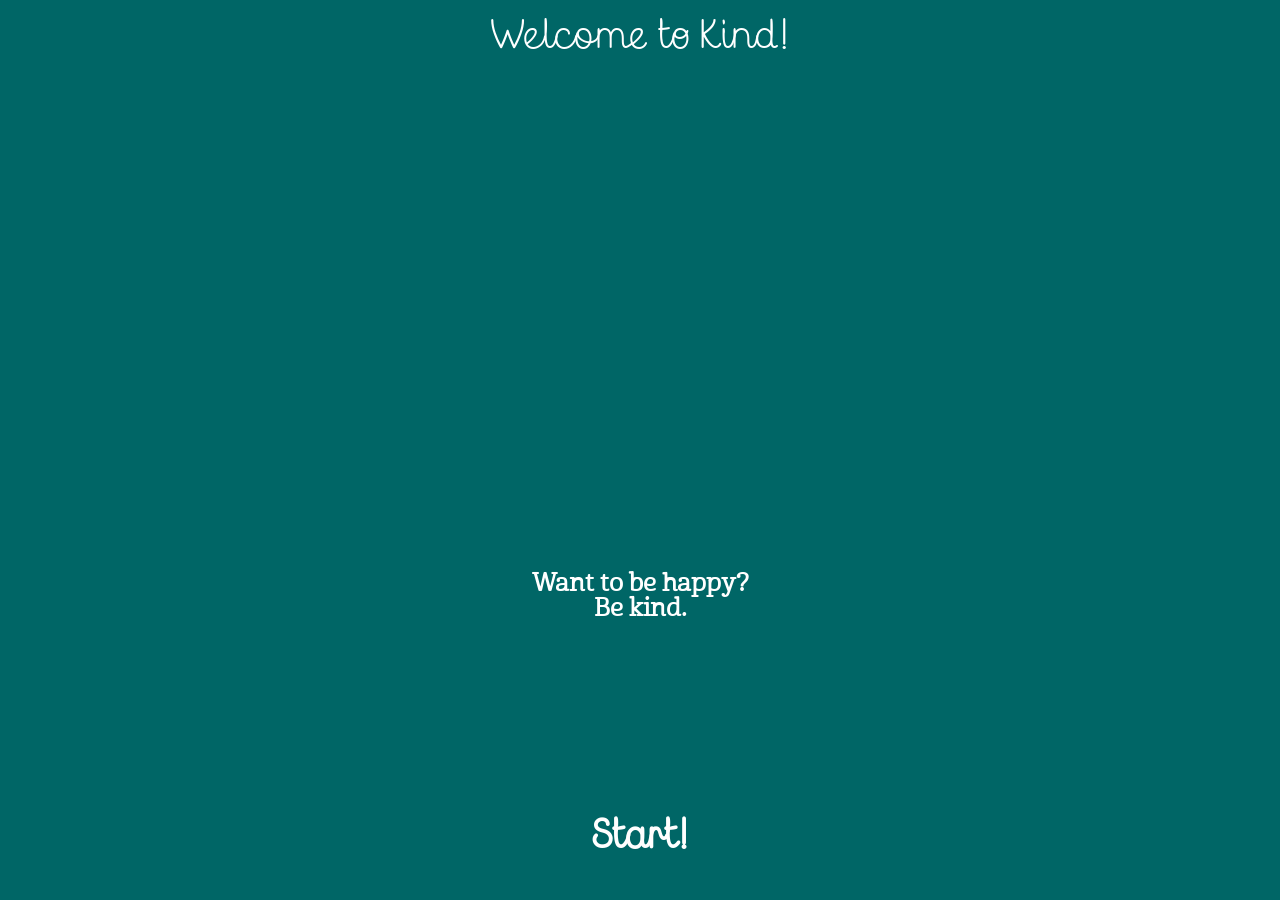
==== commit 1e134d05: "Kind app" ====
--- a/Kind/www/index.html
+++ b/Kind/www/index.html
@@ -54,7 +54,7 @@
     
        <section id = "welcome">
 		<h1 class="thetitle2 CursiveScript" style = "width: 100%; text-align: center;">Welcome to Kind!</h1>
-		<h3 class="supremer">Kind is an app to be a better person.</h3>
+		<h3 class="supremer">Want to be happy?<br>Be kind.</h3>
           <h3 class="buttOn levelpassinggroup nextnavigator" id = "mnBtn">Start!</h3>
 
    </section>
--- a/Kind/www/css/index.css
+++ b/Kind/www/css/index.css
@@ -64,7 +64,7 @@
 	margin: 0 8px;
 	margin-top:  30px;
 	border-radius: 35px;
-	border: 3px solid white;
+	border: 3px solid black;
 }
 #colorsoflevelpassing{
 	width: 100%;
